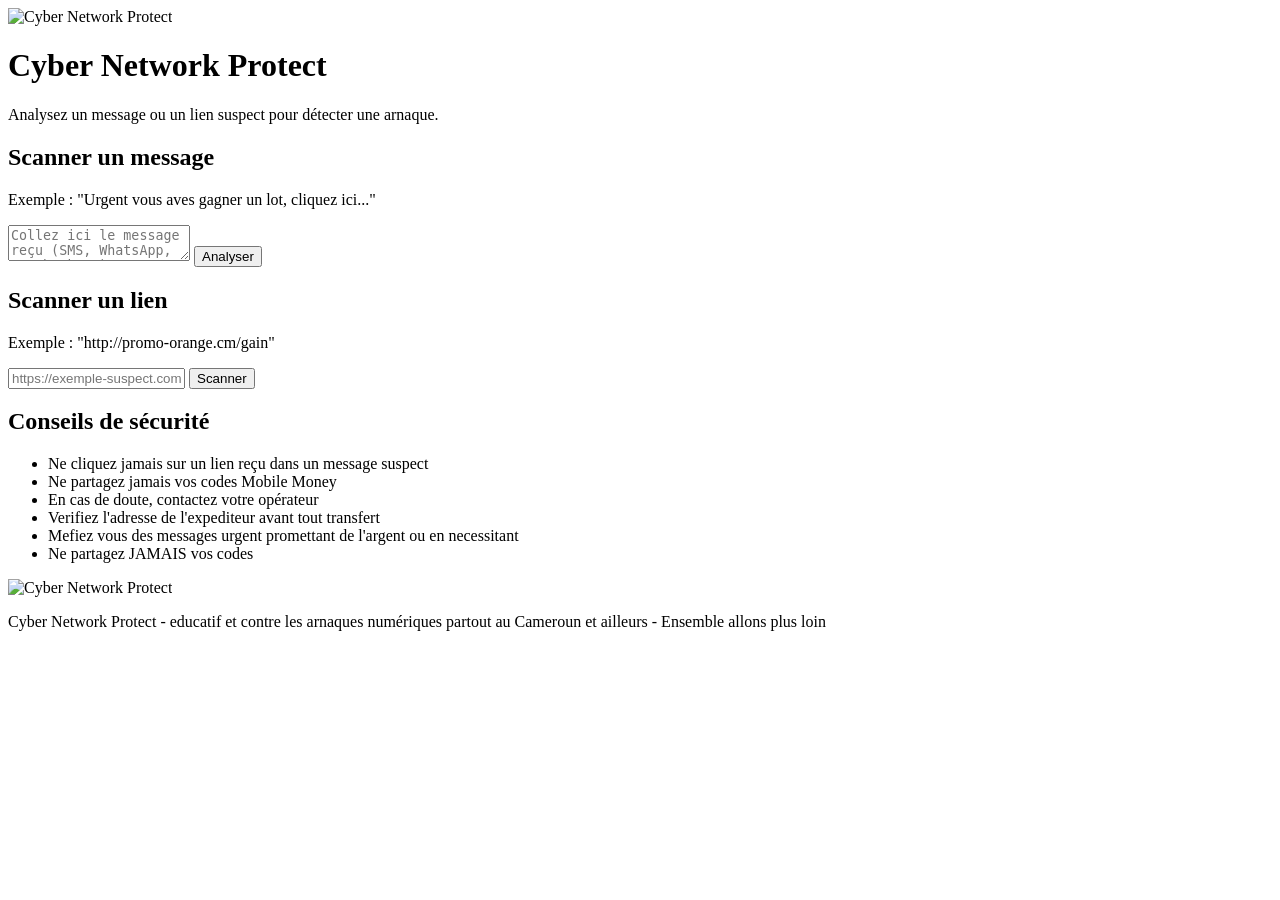
==== src/main/resources/templates/index.html @ 64659a21 "Initial commit - MVP Cyber Network Protect" ====
<!DOCTYPE html>
<html lang="fr" xmlns:th="http://www.thymeleaf.org">
    <head>
        <meta name="viewport" content="width=devise-width, initial-scale=1.0">
        <meta charset="UTF-8">
        <title>Cyber Network Protect</title>
        <link rel="stylesheet" th:href="@{/css/style.css}">
    </head>
    <body>
        <div class="container">
            <header class="app-header">
                <img th:src="@{/images/cnp.jpg}" alt="Cyber Network Protect" class="logo">
                <h1>Cyber Network Protect</h1>
            </header>
            <p class="subtitle">
                Analysez un message ou un lien suspect pour détecter une arnaque.
            </p>

            <section class="card">
                <h2>Scanner un message</h2>
                <p class="hint">Exemple : "Urgent vous aves gagner un lot, cliquez ici..."</p>
                <form id="messageForm">
                    <textarea id="messageInput"
                            placeholder="Collez ici le message reçu (SMS, WhatsApp, Facebook...)"
                            required></textarea>

                    <button type="submit">Analyser</button>
                </form>

                <div id="messageResult" class="result"></div>
            </section>
            
            <section class="card">
                <h2> Scanner un lien</h2>
                <p class="hint">Exemple : "http://promo-orange.cm/gain"</p>
                <form id="linkForm">
                    <input type="url"
                        id="linkInput"
                        placeholder="https://exemple-suspect.com"
                        required>

                    <button type="submit">Scanner</button>
                </form>

                <div id="linkResult" class="result"></div>
            </section>

            <section class="card conseils">
                <h2>Conseils de sécurité</h2>
                <ul>
                    <li>Ne cliquez jamais sur un lien reçu dans un message suspect</li>
                    <li>Ne partagez jamais vos codes Mobile Money</li>
                    <li>En cas de doute, contactez votre opérateur</li>
                    <li>Verifiez l'adresse de l'expediteur avant tout transfert</li>
                    <li>Mefiez vous des messages urgent promettant de l'argent ou en necessitant</li>
                    <li>Ne partagez JAMAIS vos codes</li>
                </ul>
            </section>
        </div>
        <script th:src = "@{/js/script.js}" defer></script>
    </body>
    <footer class="footer">
        <div class="footer-content">
            <img th:src="@{/images/cnp.jpg}" alt="Cyber Network Protect" class="footer-logo">
            <p>Cyber Network Protect - educatif et contre les arnaques numériques partout au Cameroun et ailleurs - Ensemble allons plus loin</p>
        </div>
    </footer>
</html>
<!--html lang="fr" xmls:th="http://www.thymeleaf.org">
    <head>
        <meta charset="UTF-8">
        <title>Cyber Network Protect</title>
        <link rel="stylesheet" th:href="@{/css/style.css}">
    </head>
    <body>
        <div class="container">
            <h1>Cybert Network Protect</h1>
            <p class="subtitle">Analyse des liens et des messages suspects</p>

        
         <section class="card">
            <h2> Scanner les liens</h2>
            <form id="linkForm">
                <input type="text" id="linkInput" placeholder="http://exemple.com" required>
                <button type="submit">Scanner</button>
            </form>
            <div id="linkResult" class="result"></div>
         </section>

         
         <section class="card">
            <h2>Scanner un message</h2>
            <form id="messageForm">
                <textarea id="messageInput" placeholder="Copier ici le message reçu pour le scan" required></textarea>
                <button type="submit">Analyser</button>
            </form>
            <div id="messageResult" class="result"></div>
         </section>

         
         <section class="card">
            <h2>Conseils de sécurité</h2>
            <ul>
                <li>Ne cliquez pas sur un lien suspect pour proteger vos données</li>
                <li>Verifiez l'adresse de l'expediteur avant tout transfert</li>
                <li>Mefiez vous des messages urgent promettant de l'argent ou en necessitant</li>
                <li>Ne partagez JAMAIS vos codes</li>
            </ul>
         </section>
        </div>
        <script th:src="@{/js/script.js}" defer></script>
    </body>
</html-->
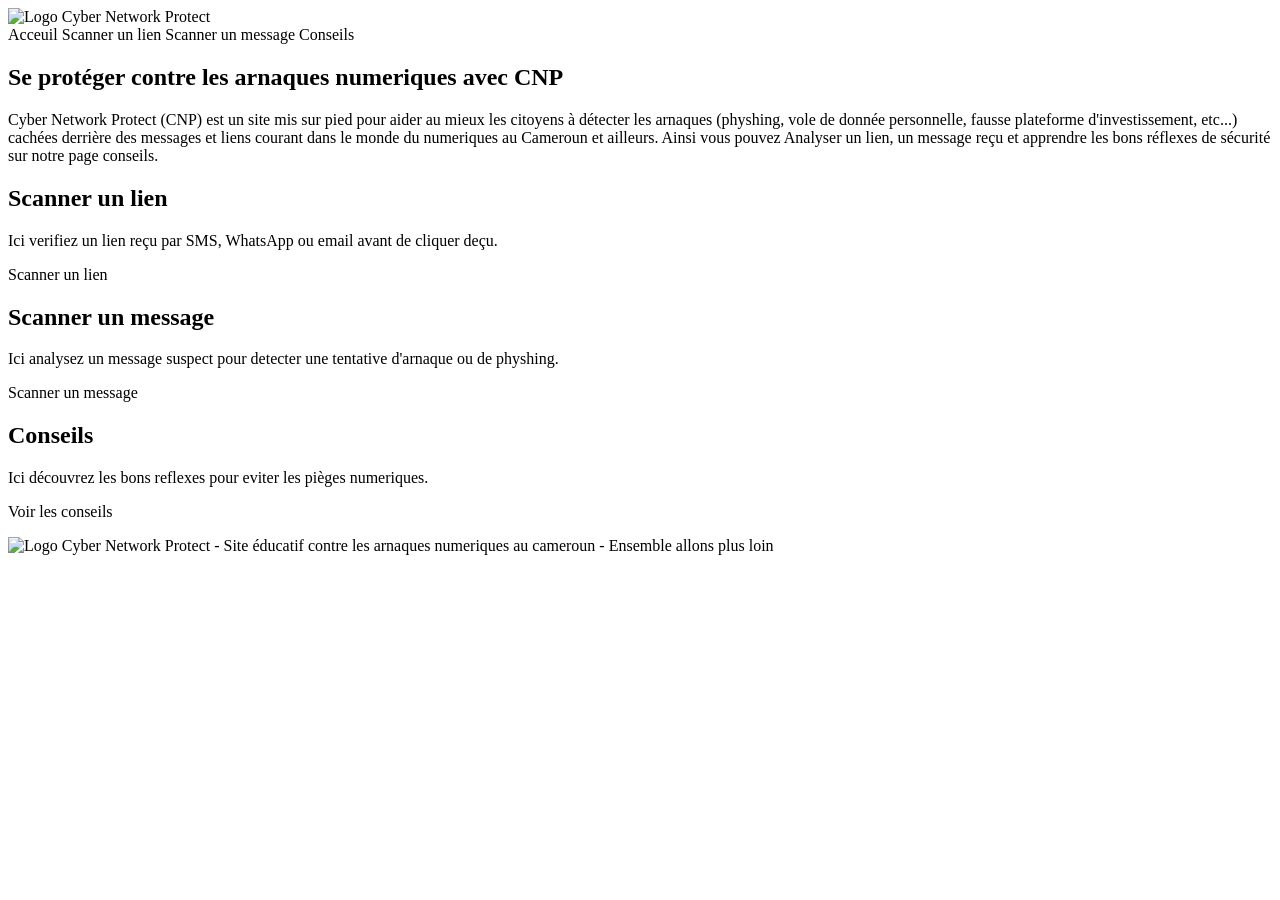
==== commit 90da5210: "MVP version1.5" ====
--- a/src/main/resources/templates/index.html
+++ b/src/main/resources/templates/index.html
@@ -1,5 +1,75 @@
 <!DOCTYPE html>
-<html lang="fr" xmlns:th="http://www.thymeleaf.org">
+<html lang="fr">
+    <head>
+        <link rel="preconnect" href="https://fonts.googleapis.com">
+        <link rel="preconnect" href="https://fonts.gstatic.com" crossorigin>
+        <link href="https://fonts.googleapis.com/css2?family=Inter:wght@300;400;500;600;700&display=swap" rel="stylesheet">
+        <meta charset="UTF-8">
+        <title>Cyber Network Protect</title>
+        <meta name="viewport" content="width=devise-width, initial-scale=1.0">
+        <link rel="stylesheet" href="/css/style.css">
+    </head>
+    <body>
+        <!--En tete du site-->
+        <header class="header">
+            <div class="header-left">
+                <img src="/images/cnp.png" alt="Logo" class="logo">
+                <span class="site-name">Cyber Network Protect</span>
+            </div>
+
+            <nav class="header-nav">
+                <a th:href="@{/}">Acceuil</a>
+                <a th:href="@{/scan-lien}">Scanner un lien</a>
+                <a th:href="@{/scan-message}">Scanner un message</a>
+                <a th:href="@{/conseils}">Conseils</a>
+            </nav>
+        </header>
+
+        <!--Section de l'introduction-->
+        <section class="section section-intro">
+            <h1>Se protéger contre les arnaques numeriques avec CNP</h1>
+            <p>
+                Cyber Network Protect (CNP) est un site mis sur pied pour aider au mieux les citoyens à détecter les arnaques (physhing, vole de donnée personnelle, fausse plateforme d'investissement, etc...) cachées derrière des messages et liens courant dans le monde du numeriques au Cameroun et ailleurs. Ainsi vous pouvez Analyser un lien, un message reçu et apprendre les bons réflexes de sécurité sur notre page conseils.
+            </p>
+        </section>
+        <!--Section choix-->
+        <section class="section section-actions">
+            <div class="action-box">
+                <h2>Scanner un lien</h2>
+                <p>
+                    Ici verifiez un lien reçu par SMS, WhatsApp ou email avant de cliquer deçu.
+                </p>
+                <a th:href="@{/scan-lien}" class="btn">Scanner un lien</a>
+            </div>
+
+            <div class="action-box">
+                <h2>Scanner un message</h2>
+                <p>
+                    Ici analysez un message suspect pour detecter une tentative d'arnaque ou de physhing.
+                </p>
+                <a th:href="@{/scan-message}" class="btn">Scanner un message</a>
+            </div>
+
+            <div class="action-box">
+                <h2>Conseils</h2>
+                <p>
+                    Ici découvrez les bons reflexes pour eviter les pièges numeriques.
+                </p>
+                <a th:href="@{/conseils}" class="btn">Voir les conseils</a>
+            </div>
+
+        </section>
+
+        <!-- Footer -->
+        <footer class="footer">
+            <p>
+                <img src="/images/cnp.png" alt="Logo" class="footer-logo">
+                Cyber Network Protect - Site éducatif contre les arnaques numeriques au cameroun - Ensemble allons plus loin
+            </p>
+        </footer>
+    </body>
+</html>
+<!--html lang="fr" xmlns:th="http://www.thymeleaf.org">
     <head>
         <meta name="viewport" content="width=devise-width, initial-scale=1.0">
         <meta charset="UTF-8">
@@ -65,49 +135,4 @@
             <p>Cyber Network Protect - educatif et contre les arnaques numériques partout au Cameroun et ailleurs - Ensemble allons plus loin</p>
         </div>
     </footer>
-</html>
-<!--html lang="fr" xmls:th="http://www.thymeleaf.org">
-    <head>
-        <meta charset="UTF-8">
-        <title>Cyber Network Protect</title>
-        <link rel="stylesheet" th:href="@{/css/style.css}">
-    </head>
-    <body>
-        <div class="container">
-            <h1>Cybert Network Protect</h1>
-            <p class="subtitle">Analyse des liens et des messages suspects</p>
-
-        
-         <section class="card">
-            <h2> Scanner les liens</h2>
-            <form id="linkForm">
-                <input type="text" id="linkInput" placeholder="http://exemple.com" required>
-                <button type="submit">Scanner</button>
-            </form>
-            <div id="linkResult" class="result"></div>
-         </section>
-
-         
-         <section class="card">
-            <h2>Scanner un message</h2>
-            <form id="messageForm">
-                <textarea id="messageInput" placeholder="Copier ici le message reçu pour le scan" required></textarea>
-                <button type="submit">Analyser</button>
-            </form>
-            <div id="messageResult" class="result"></div>
-         </section>
-
-         
-         <section class="card">
-            <h2>Conseils de sécurité</h2>
-            <ul>
-                <li>Ne cliquez pas sur un lien suspect pour proteger vos données</li>
-                <li>Verifiez l'adresse de l'expediteur avant tout transfert</li>
-                <li>Mefiez vous des messages urgent promettant de l'argent ou en necessitant</li>
-                <li>Ne partagez JAMAIS vos codes</li>
-            </ul>
-         </section>
-        </div>
-        <script th:src="@{/js/script.js}" defer></script>
-    </body>
 </html-->
